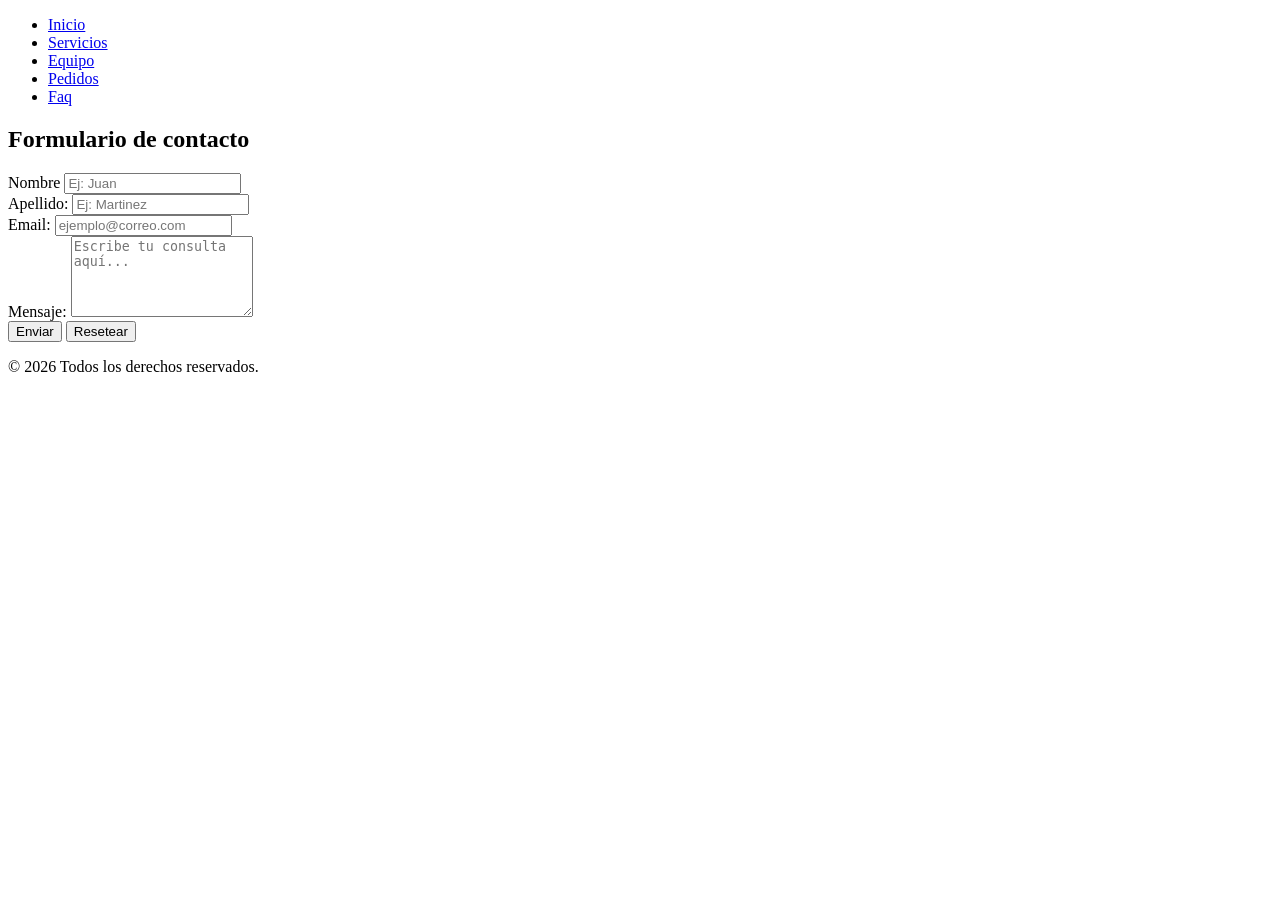
==== pages/contacto.html @ 77bc663c "Creacion del formulario de contacto" ====
<!DOCTYPE html>
<html lang="en">
<head>
    <meta charset="UTF-8">
    <meta name="viewport" content="width=device-width, initial-scale=1.0">
    <title>Contacto</title>
</head>
<body>
    <header>
        <nav class="nav" id="nav-contacto">
            <ul>
                <li><a href="../index.html">Inicio</a></li>
                <li><a href="./servicios.html">Servicios</a></li>
                <li><a href="./equipo.html">Equipo</a></li>
                <li><a href="./pedido.html">Pedidos</a></li>
                <li><a href="./faq.html">Faq</a></li>
            </ul>
        </nav>
    </header>

    <main>
        <section id="contacto" class="section-contacto">
            <h1>Formulario de contacto</h1>
        </section>

        <form action="https://httpbin.org/post" method="POST">

            <div class="campo-formulario">
                <label for="nombre">Nombre</label>
                <input type="text" id="nombre" name="nombre" placeholder="Ej: Juan" required>
            </div>

            <div class="campo-formulario">
                <label for="apellido">Apellido:</label>
                <input type="text" id="apellido" name="apellido" placeholder="Ej: Martinez" required> 
            </div>

            <div class="campo-formulario">
                <label for="email">Email:</label>
                <input type="email" name="email" id="email" placeholder="ejemplo@correo.com" required>
            </div>

            <div class="campo-formulario">
                <label for="mensaje">Mensaje:</label>
                <textarea id="mensaje" name="mensaje" rows="5" placeholder="Escribe tu consulta aquí..." required></textarea>
            </div>

            <div class="botones-formulario">
                <button type="submit">Enviar</button>
                <button type="reset">Resetear</button>
            </div>

        </form>
    </main>

    <footer>
        <p>&copy; 2026 Todos los derechos reservados.</p>
    </footer>

</body>
</html>
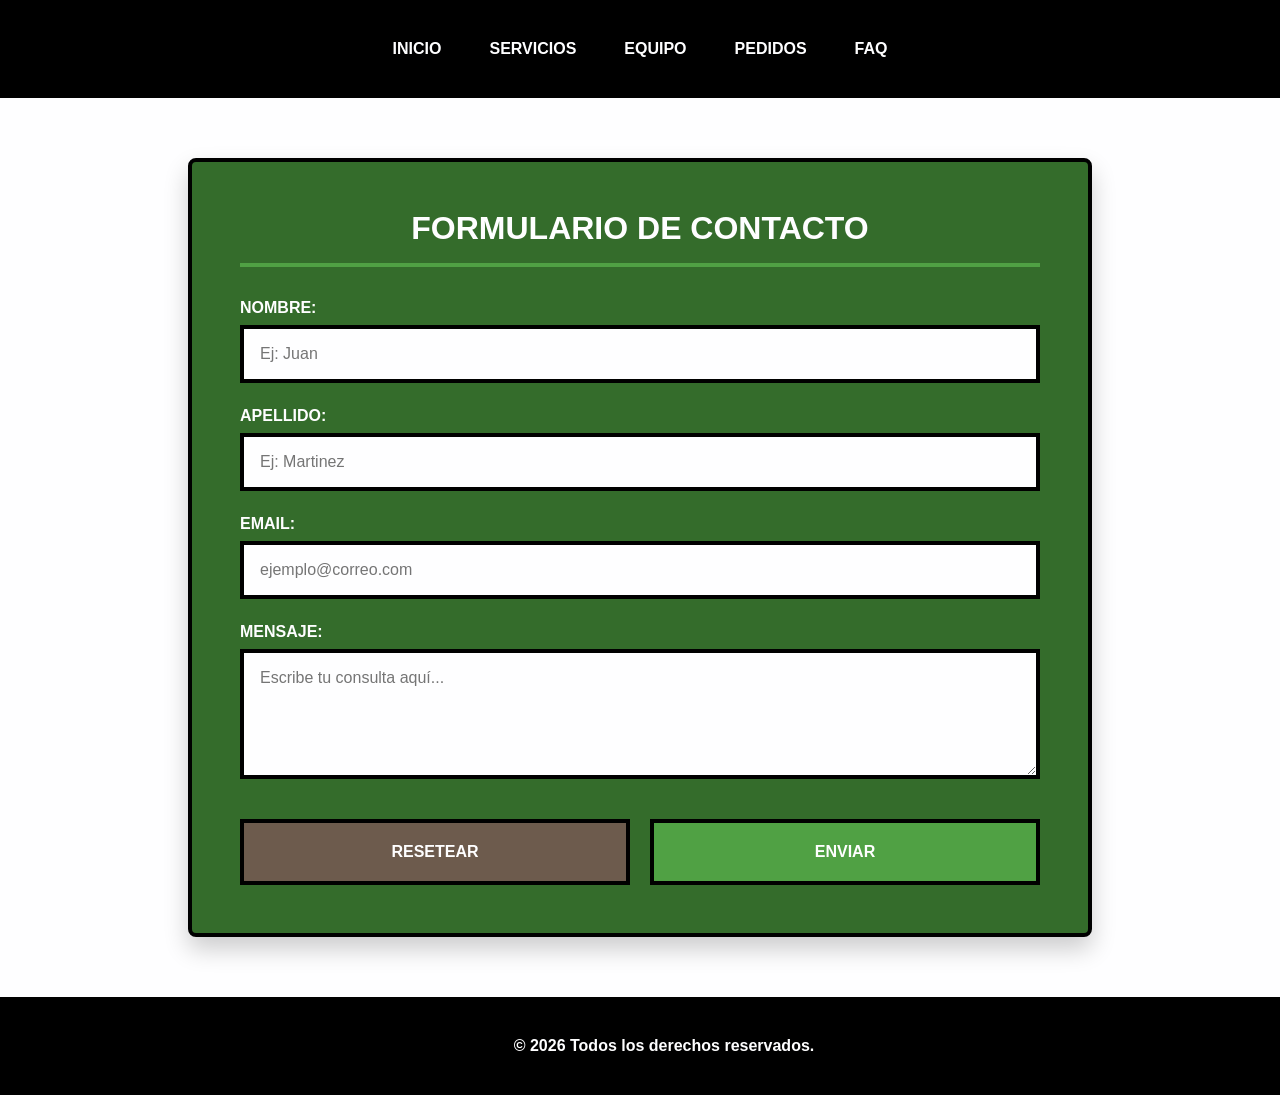
==== commit cd7ce8a8: "Modifique y mejore un poco el codigo de la pagina contactos" ====
--- a/pages/contacto.html
+++ b/pages/contacto.html
@@ -1,8 +1,9 @@
 <!DOCTYPE html>
-<html lang="en">
+<html lang="es">
 <head>
     <meta charset="UTF-8">
     <meta name="viewport" content="width=device-width, initial-scale=1.0">
+    <link rel="stylesheet" href="../css/style.css">
     <title>Contacto</title>
 </head>
 <body>
@@ -23,10 +24,10 @@
             <h1>Formulario de contacto</h1>
         </section>
 
-        <form action="https://httpbin.org/post" method="POST">
+        <form action="https://httpbin.org/post" method="POST" target="_blank">
 
             <div class="campo-formulario">
-                <label for="nombre">Nombre</label>
+                <label for="nombre">Nombre:</label>
                 <input type="text" id="nombre" name="nombre" placeholder="Ej: Juan" required>
             </div>
 
@@ -42,12 +43,12 @@
 
             <div class="campo-formulario">
                 <label for="mensaje">Mensaje:</label>
-                <textarea id="mensaje" name="mensaje" rows="5" placeholder="Escribe tu consulta aquí..." required></textarea>
+                <textarea id="mensaje" name="mensaje" rows="5" placeholder="Escribe tu consulta aquí..." maxlength="1500" required></textarea>
             </div>
 
             <div class="botones-formulario">
+                <button type="reset">Resetear</button>
                 <button type="submit">Enviar</button>
-                <button type="reset">Resetear</button>
             </div>
 
         </form>
--- a/css/style.css
+++ b/css/style.css
@@ -0,0 +1,166 @@
+/*
+    CSS pagina contactos
+*/
+
+/* Elimina los bordes blancos que ponen los navegadores por defecto */
+html, body {
+    margin: 0;
+    padding: 0;
+    width: 100%;
+    min-height: 100vh;
+}
+
+body {
+    background-color: #FEFEFF;
+    font-family: sans-serif;
+    display: flex;
+    flex-direction: column;
+}
+
+/* Header */
+header {
+    width: 100%;
+    background-color: #000000;
+    padding: 40px 0;
+    margin: 0;
+}
+
+#nav-contacto ul {
+    list-style: none;
+    display: flex;
+    justify-content: center;
+    gap: 48px;
+    margin: 0;
+    padding: 0;
+}
+
+#nav-contacto a {
+    color: #FEFEFF;
+    text-decoration: none;
+    font-weight: bold;
+    text-transform: uppercase;
+    letter-spacing: 0;
+    transition: 0.2s;
+}
+
+#nav-contacto a:hover {
+    color: #50A144;
+}
+
+/* Main */
+main {
+    width: 90%;
+    max-width: 800px;
+    margin: 60px auto;
+    background-color: #346C2B;
+    padding: 48px;
+    border-radius: 8px;
+    border: 4px solid #000000;
+    box-shadow: 0 12px 24px rgba(0, 0, 0, 0.2);
+}
+
+/* Titulo del formulario */
+.section-contacto h1 {
+    color: #FEFEFF;
+    text-align: center;
+    margin: 0 0 32px 0;
+    font-size: 32px;
+    text-transform: uppercase;
+    letter-spacing: 0;
+    border-bottom: 4px solid #50A144;
+    padding-bottom: 16px;
+}
+
+/* Formulario */
+form {
+    display: flex;
+    flex-direction: column;
+    gap: 24px;
+    width: 100%;
+}
+
+.campo-formulario {
+    display: flex;
+    flex-direction: column;
+    width: 100%;
+}
+
+label {
+    color: #FEFEFF;
+    margin-bottom: 8px;
+    font-weight: bold;
+    font-size: 16px;
+    text-transform: uppercase;
+}
+
+/* Inputs */
+input, textarea {
+    width: 100%;
+    padding: 16px;
+    border: 4px solid #000000;
+    border-radius: 0px;
+    background-color: #FEFEFF;
+    font-size: 16px;
+    font-family: inherit;
+    box-sizing: border-box;
+    margin: 0;
+    transition: 0.3s;
+}
+
+input:focus, textarea:focus {
+    outline: none;
+    border-color: #50A144;
+    box-shadow: 0 0 8px rgba(80, 161, 68, 0.5);
+}
+
+/* Botones */
+.botones-formulario {
+    display: flex;
+    gap: 20px;
+    margin-top: 16px;
+    width: 100%;
+}
+
+button {
+    flex: 1;
+    padding: 20px;
+    border: 4px solid #000000;
+    border-radius: 0px;
+    cursor: pointer;
+    font-weight: bold;
+    text-transform: uppercase;
+    font-size: 16px;
+    transition: 0.2s;
+}
+
+button[type="submit"] {
+    background-color: #50A144;
+    color: #FEFEFF;
+}
+
+/* Efecto del boton cuando el mouse pasa por arriba */
+button[type="submit"]:hover {
+    background-color: #346C2B;
+}
+
+button[type="reset"] {
+    background-color: #6D5B4D;
+    color: #FEFEFF;
+}
+
+/* Efecto del boton cuando el mouse pasa por arriba */
+button[type="reset"]:hover {
+    background-color: #000000;
+}
+
+/* Footer */
+footer {
+    width: 100%;
+    background-color: #000000;
+    color: #FEFEFF;
+    text-align: center;
+    padding: 24px;
+    margin-top: auto;
+    font-weight: bold;
+    letter-spacing: 0;
+}
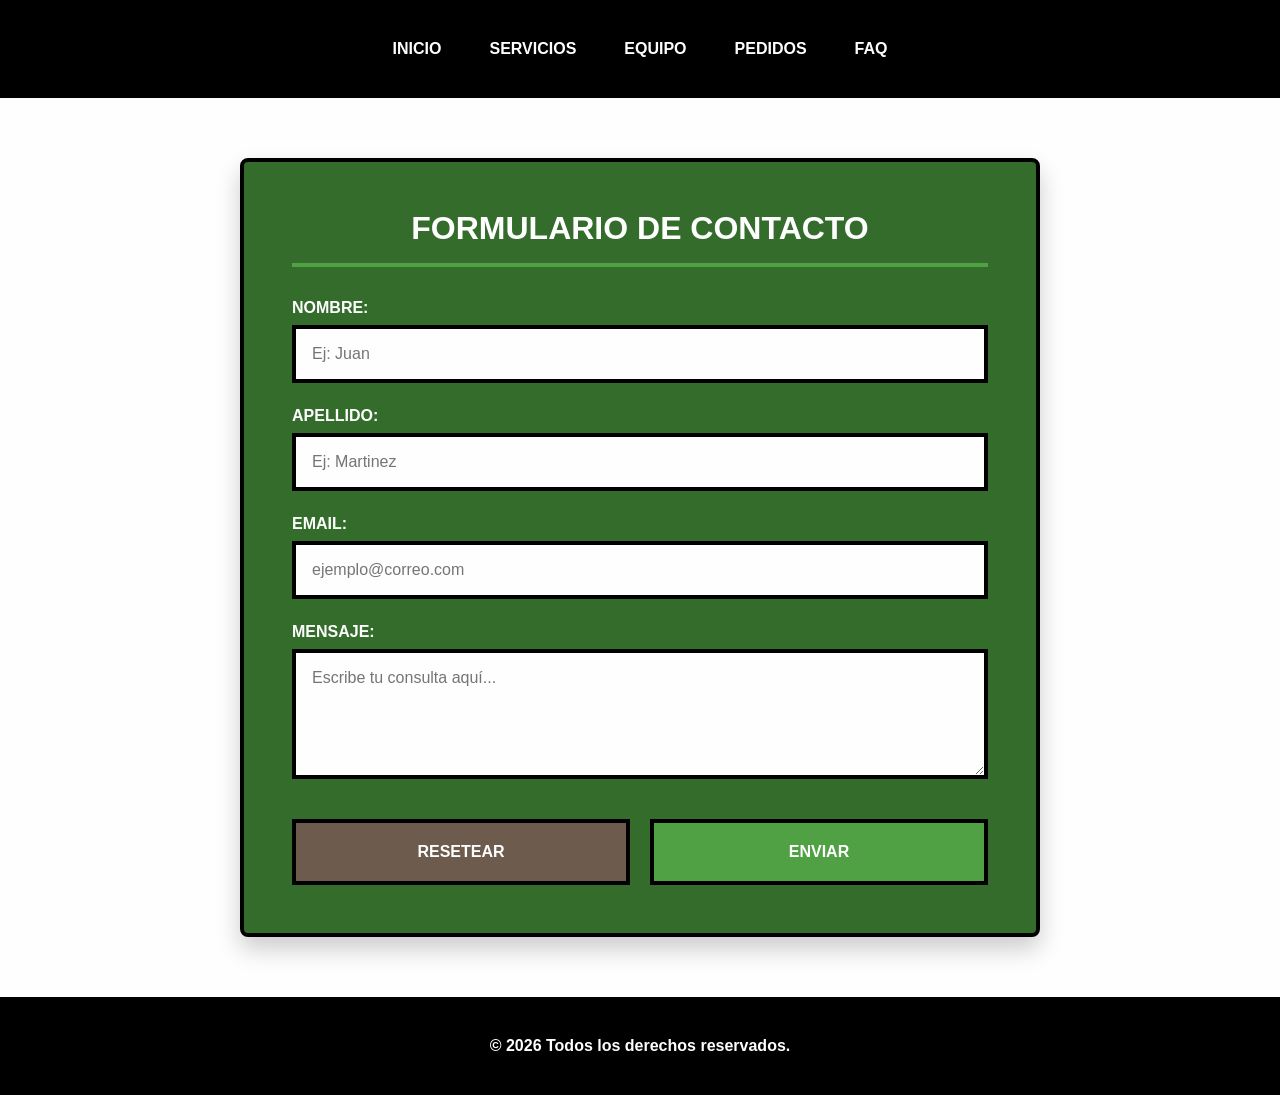
==== commit 1851dd63: "Agregue algunos comentarios al codigo" ====
--- a/pages/contacto.html
+++ b/pages/contacto.html
@@ -8,6 +8,7 @@
 </head>
 <body>
     <header>
+        <!-- Barra de navegacion por las paginas con links relativos -->
         <nav class="nav" id="nav-contacto">
             <ul>
                 <li><a href="../index.html">Inicio</a></li>
@@ -23,7 +24,8 @@
         <section id="contacto" class="section-contacto">
             <h1>Formulario de contacto</h1>
         </section>
-
+        
+        <!-- httpbin para ver si el POST se realiza correctamente -->
         <form action="https://httpbin.org/post" method="POST" target="_blank">
 
             <div class="campo-formulario">
--- a/css/style.css
+++ b/css/style.css
@@ -1,13 +1,17 @@
 /*
     CSS pagina contactos
 */
+
+*, *::before, *::after {
+    box-sizing: border-box;
+}
 
 /* Elimina los bordes blancos que ponen los navegadores por defecto */
 html, body {
     margin: 0;
     padding: 0;
     width: 100%;
-    min-height: 100vh;
+    height: 100vh;
 }
 
 body {
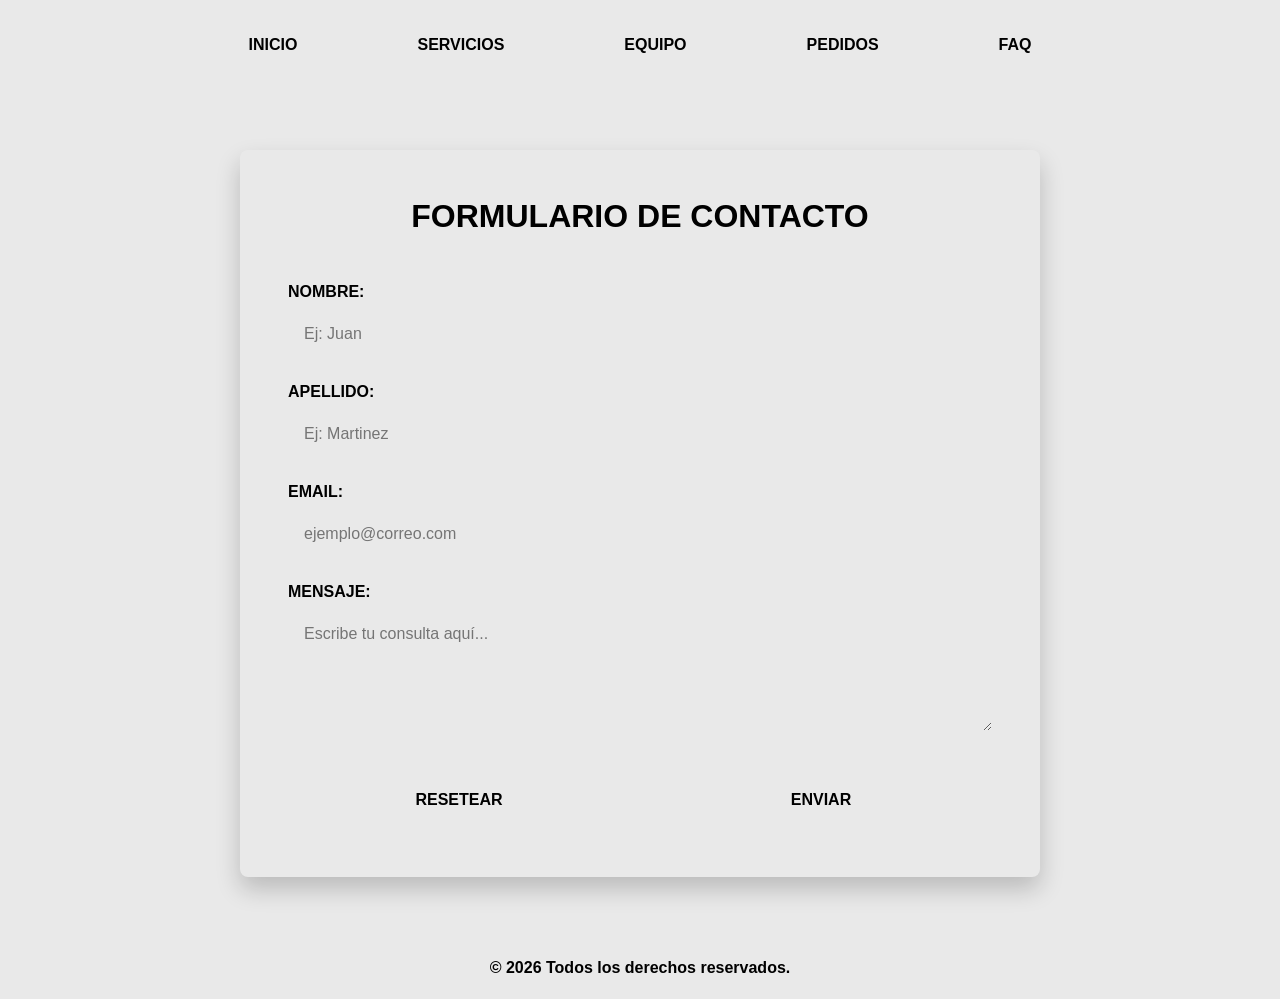
==== commit bf7f4a03: "agregue algunos ids y clases" ====
--- a/pages/contacto.html
+++ b/pages/contacto.html
@@ -1,14 +1,13 @@
 <!DOCTYPE html>
-<html lang="es">
+<html lang="es" class="page-contacto">
 <head>
     <meta charset="UTF-8">
     <meta name="viewport" content="width=device-width, initial-scale=1.0">
     <link rel="stylesheet" href="../css/style.css">
     <title>Contacto</title>
 </head>
-<body>
+<body class="page-contacto">
     <header>
-        <!-- Barra de navegacion por las paginas con links relativos -->
         <nav class="nav" id="nav-contacto">
             <ul>
                 <li><a href="../index.html">Inicio</a></li>
@@ -20,31 +19,30 @@
         </nav>
     </header>
 
-    <main>
+    <main id="main-contacto">
         <section id="contacto" class="section-contacto">
             <h1>Formulario de contacto</h1>
         </section>
         
-        <!-- httpbin para ver si el POST se realiza correctamente -->
-        <form action="https://httpbin.org/post" method="POST" target="_blank">
+        <form class="form-contacto" action="https://httpbin.org/post" method="POST" target="_blank">
 
             <div class="campo-formulario">
-                <label for="nombre">Nombre:</label>
-                <input type="text" id="nombre" name="nombre" placeholder="Ej: Juan" required>
+                <label class="label-contacto" for="nombre">Nombre:</label>
+                <input class="input-contacto" type="text" id="nombre" name="nombre" placeholder="Ej: Juan" required>
             </div>
 
             <div class="campo-formulario">
-                <label for="apellido">Apellido:</label>
-                <input type="text" id="apellido" name="apellido" placeholder="Ej: Martinez" required> 
+                <label class="label-contacto" for="apellido">Apellido:</label>
+                <input class="input-contacto" type="text" id="apellido" name="apellido" placeholder="Ej: Martinez" required> 
             </div>
 
             <div class="campo-formulario">
-                <label for="email">Email:</label>
-                <input type="email" name="email" id="email" placeholder="ejemplo@correo.com" required>
+                <label class="label-contacto" for="email">Email:</label>
+                <input class="input-contacto" type="email" name="email" id="email" placeholder="ejemplo@correo.com" required>
             </div>
 
             <div class="campo-formulario">
-                <label for="mensaje">Mensaje:</label>
+                <label class="label-contacto" for="mensaje">Mensaje:</label>
                 <textarea id="mensaje" name="mensaje" rows="5" placeholder="Escribe tu consulta aquí..." maxlength="1500" required></textarea>
             </div>
 
--- a/css/style.css
+++ b/css/style.css
@@ -1,31 +1,32 @@
-/*
-    CSS pagina contactos
-*/
+/* ------------------------------------------------------------------------------ */
+/* INICIO ARCHIVO CONTACTO.HTML */
 
-*, *::before, *::after {
+.page-contacto * {
+    margin: 0;
+    padding: 0;
     box-sizing: border-box;
 }
 
 /* Elimina los bordes blancos que ponen los navegadores por defecto */
-html, body {
+html.page-contacto, body.page-contacto {
     margin: 0;
     padding: 0;
     width: 100%;
     height: 100vh;
 }
 
-body {
-    background-color: #FEFEFF;
+body.page-contacto {
+    background-color: #ababab40;
     font-family: sans-serif;
     display: flex;
     flex-direction: column;
 }
 
 /* Header */
-header {
+.page-contacto header {
     width: 100%;
-    background-color: #000000;
-    padding: 40px 0;
+    background-color: var(--black);
+    padding: 28px 0;
     margin: 0;
 }
 
@@ -33,138 +34,144 @@
     list-style: none;
     display: flex;
     justify-content: center;
-    gap: 48px;
+    gap: 80px;
     margin: 0;
     padding: 0;
 }
 
 #nav-contacto a {
-    color: #FEFEFF;
+    display: inline-block;
+    padding: 8px 20px; 
+    border-radius: 30px;
+    color: var(--white);
     text-decoration: none;
     font-weight: bold;
     text-transform: uppercase;
-    letter-spacing: 0;
-    transition: 0.2s;
-}
+        letter-spacing: 0;
+        transition: 0.2s;
+    }
 
-#nav-contacto a:hover {
-    color: #50A144;
-}
+    #nav-contacto a:hover {
+        color: var(--fern);
+        box-shadow: 0 0 14px 8px var(--medium-jungle);
+    }
 
-/* Main */
-main {
-    width: 90%;
-    max-width: 800px;
-    margin: 60px auto;
-    background-color: #346C2B;
-    padding: 48px;
-    border-radius: 8px;
-    border: 4px solid #000000;
-    box-shadow: 0 12px 24px rgba(0, 0, 0, 0.2);
-}
+    /* Main */
+    #main-contacto {
+        width: 90%;
+        max-width: 800px;
+        margin: 60px auto;
+        background-color: var(--fern);
+        padding: 48px;
+        border-radius: 8px;
+        border: 4px solid var(--black);
+        box-shadow: 0 12px 24px rgba(0, 0, 0, 0.2);
+    }
 
-/* Titulo del formulario */
-.section-contacto h1 {
-    color: #FEFEFF;
-    text-align: center;
-    margin: 0 0 32px 0;
-    font-size: 32px;
-    text-transform: uppercase;
-    letter-spacing: 0;
-    border-bottom: 4px solid #50A144;
-    padding-bottom: 16px;
-}
+    /* Titulo del formulario */
+    .section-contacto h1 {
+        color: var(--white);
+        text-align: center;
+        margin: 0 0 32px 0;
+        font-size: 32px;
+        text-transform: uppercase;
+        letter-spacing: 0;
+        border-bottom: 4px solid var(--medium-jungle);
+        padding-bottom: 16px;
+    }
 
-/* Formulario */
-form {
-    display: flex;
-    flex-direction: column;
-    gap: 24px;
-    width: 100%;
-}
+    /* Formulario */
+    .form-contacto {
+        display: flex;
+        flex-direction: column;
+        gap: 24px;
+        width: 100%;
+    }
 
-.campo-formulario {
-    display: flex;
-    flex-direction: column;
-    width: 100%;
-}
+    .campo-formulario {
+        display: flex;
+        flex-direction: column;
+        width: 100%;
+    }
 
-label {
-    color: #FEFEFF;
-    margin-bottom: 8px;
-    font-weight: bold;
-    font-size: 16px;
-    text-transform: uppercase;
-}
+    .label-contacto {
+        color: var(--white);
+        margin-bottom: 8px;
+        font-weight: bold;
+        font-size: 16px;
+        text-transform: uppercase;
+    }
 
-/* Inputs */
-input, textarea {
-    width: 100%;
-    padding: 16px;
-    border: 4px solid #000000;
-    border-radius: 0px;
-    background-color: #FEFEFF;
-    font-size: 16px;
-    font-family: inherit;
-    box-sizing: border-box;
-    margin: 0;
-    transition: 0.3s;
-}
+    /* Inputs */
+    .input-contacto, #mensaje {
+        width: 100%;
+        padding: 16px;
+        border: 4px solid var(--black);
+        border-radius: 0px;
+        background-color: var(--white);
+        font-size: 16px;
+        font-family: inherit;
+        box-sizing: border-box;
+        margin: 0;
+        transition: 0.3s;
+    }
 
-input:focus, textarea:focus {
-    outline: none;
-    border-color: #50A144;
-    box-shadow: 0 0 8px rgba(80, 161, 68, 0.5);
-}
+    .page-contacto input:focus, .page-contacto textarea:focus {
+        outline: none;
+        border-color: var(--medium-jungle);
+        box-shadow: 0 0 8px rgba(80, 161, 68, 0.5);
+    }
 
-/* Botones */
-.botones-formulario {
-    display: flex;
-    gap: 20px;
-    margin-top: 16px;
-    width: 100%;
-}
+    /* Botones */
+    .botones-formulario {
+        display: flex;
+        gap: 20px;
+        margin-top: 16px;
+        width: 100%;
+    }
 
-button {
-    flex: 1;
-    padding: 20px;
-    border: 4px solid #000000;
-    border-radius: 0px;
-    cursor: pointer;
-    font-weight: bold;
-    text-transform: uppercase;
-    font-size: 16px;
-    transition: 0.2s;
-}
+    .page-contacto button {
+        flex: 1;
+        padding: 20px;
+        border: 4px solid var(--black);
+        border-radius: 0px;
+        cursor: pointer;
+        font-weight: bold;
+        text-transform: uppercase;
+        font-size: 16px;
+        transition: 0.2s;
+    }
 
-button[type="submit"] {
-    background-color: #50A144;
-    color: #FEFEFF;
-}
+    .page-contacto button[type="submit"] {
+        background-color: var(--fern);
+        color: var(--white);
+    }
 
-/* Efecto del boton cuando el mouse pasa por arriba */
-button[type="submit"]:hover {
-    background-color: #346C2B;
-}
+    /* Efecto del boton cuando el mouse pasa por arriba */
+    .page-contacto button[type="submit"]:hover {
+        background-color: var(--medium-jungle);
+    }
 
-button[type="reset"] {
-    background-color: #6D5B4D;
-    color: #FEFEFF;
-}
+    .page-contacto button[type="reset"] {
+        background-color: var(--ash-brown);
+        color: var(--white);
+    }
 
-/* Efecto del boton cuando el mouse pasa por arriba */
-button[type="reset"]:hover {
-    background-color: #000000;
-}
+    /* Efecto del boton cuando el mouse pasa por arriba */
+    .page-contacto button[type="reset"]:hover {
+        background-color: var(--black);
+    }
 
-/* Footer */
-footer {
-    width: 100%;
-    background-color: #000000;
-    color: #FEFEFF;
-    text-align: center;
-    padding: 24px;
-    margin-top: auto;
-    font-weight: bold;
-    letter-spacing: 0;
-}+    /* Footer */
+    .page-contacto footer {
+        width: 100%;
+        background-color: var(--black);
+        color: var(--white);
+        text-align: center;
+        padding: 22px;
+        margin-top: auto;
+        font-weight: bold;
+        letter-spacing: 0;
+    }
+
+/* ------------------ FIN DEL ARCHIVO CONTACTO.HTML ---------------- */
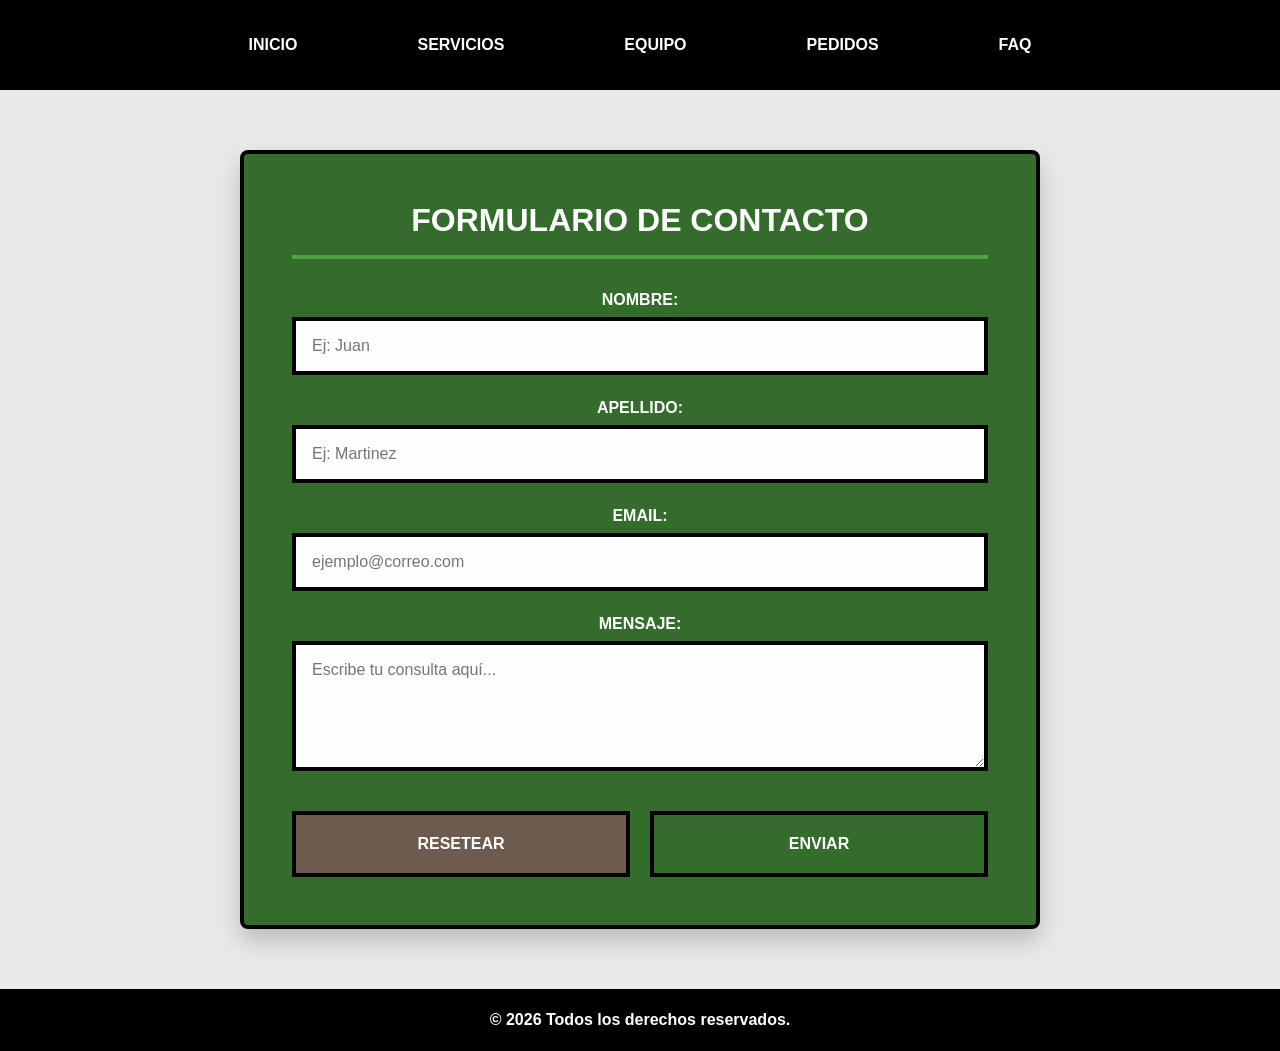
==== commit 6e90206e: "arregle errores de codigo y modifique variables de css" ====
--- a/pages/contacto.html
+++ b/pages/contacto.html
@@ -8,7 +8,7 @@
 </head>
 <body class="page-contacto">
     <header>
-        <nav class="nav" id="nav-contacto">
+        <nav id="nav-contacto">
             <ul>
                 <li><a href="../index.html">Inicio</a></li>
                 <li><a href="./servicios.html">Servicios</a></li>
--- a/css/style.css
+++ b/css/style.css
@@ -1,3 +1,154 @@
+/* ROOT para definir las variables de colores */ 
+:root {
+    --black: #000000;
+    --fern: #346c2b;
+    --white: #fefeff;
+    --medium-jungle: #50a144;
+    --ash-brown: #6d5b4d;
+}
+
+/* ------------------------------------------------------------------------------ */
+/* INICIO ARCHIVO FAQ.HTML */
+/* RESET (para borrar los espacios automaticos y que quede mas prolijo)*/
+* {
+    margin: 0;
+    padding: 0;
+    box-sizing: border-box;
+}
+/* BODY */
+body {
+    font-family: Arial, sans-serif;
+    background-color: var(--white);
+    color: var(--black);
+}
+/* HEADER */
+header {
+    background-color: var(--fern);
+    color: var(--white);
+    padding: 20px;
+    text-align: center;
+}
+/* NAV */
+nav {
+    background-color: var(--medium-jungle);
+    padding: 10px;
+    text-align: center;
+}
+/* links dentro del nav */
+nav a {
+    color: var(--white);
+    text-decoration: none;
+    margin: 0 10px;
+    font-weight: bold; /* negrita */
+}
+/* efecto para cuando pasamos el mouse */
+nav a:hover {
+    text-decoration: underline; /* para que aparezca subrayado */
+}
+/* SECTION (donde estan todas las preguntas) */
+section {
+    padding: 20px;
+    text-align: center;
+}
+/* CARDS (cada pregunta individual) */
+.card {
+    display: inline-block; /* para que esten una al lado de la otra */
+    width: 250px;
+    margin: 10px;
+    padding: 20px;
+    border: 1px solid var(--ash-brown);
+    border-radius: 10px; /* redondee los bordes */
+    background-color: var(--white);
+}
+/* TITULO DE LA CARD */
+.card h3 {
+    color: var(--medium-jungle);
+    margin-bottom: 10px; /* espacio abajo del titulo */
+}
+/* TEXTO DE LA CARD */
+.card p {
+    font-size: 14px;
+}
+/* FOOTER */
+footer {
+    text-align: center;
+    padding: 10px;
+    margin-top: 20px;
+}
+/* ------------------ FIN DEL ARCHIVO FAQ.HTML ---------------- */
+
+/* INICIO ARCHIVO SERVICIOS.html */
+body {
+    font-family: Verdana, Geneva, Tahoma, sans-serif;
+    background-color: #346C2B;
+    text-align: center;
+    color: white;
+    
+}
+
+h1 {
+    font-family: Verdana, Geneva, Tahoma, sans-serif;
+    font-weight: bold;
+    font-size: 40px;
+    color: #000000;
+    
+}
+
+.limpieza {
+    display: inline-block;
+    background-color: #50A144;
+    font-weight:bold; /* Hace que el texto esté en negrita */
+    width: 350px; /*ancho del bloque*/
+    margin: 20px auto; /*20 px arriba y abajo, auto centra horizontalmente*/
+    padding: 15px; /* Espacio interno entre el contenido y el borde */
+    border-radius: 10px; /* Redondea las esquinas */
+
+    box-shadow: 10px 10px 5px 0px rgba(0,0,0,0.75); /*sombra*/
+}
+
+.armado {
+    display: inline-block;
+    background-color: #50A144;
+    font-weight:bold;
+    width: 350px;
+    margin: 20px auto;
+    padding: 15px;
+    border-radius: 10px;
+    box-shadow: 10px 10px 5px 0px rgba(0,0,0,0.75);
+    
+}
+.instalacion {
+    display: inline-block;
+    background-color: #50A144;
+    font-weight:bold;
+    width: 350px;
+    margin: 20px auto;
+    padding: 15px;
+    border-radius: 10px;
+    box-shadow: 10px 10px 5px 0px rgba(0,0,0,0.75);
+}
+
+.diagnostico{
+    display: inline-block;
+    background-color: #50A144;
+    font-weight:bold;
+    width: 350px;
+    margin: 20px auto;
+    padding: 15px;
+    border-radius: 10px;
+    box-shadow: 10px 10px 5px 0px rgba(0,0,0,0.75);
+}
+
+.precio {
+    font-family:'Franklin Gothic Medium', 'Arial Narrow', Arial, sans-serif ;
+    font-weight:bold;
+    font-size: 22px;
+    color: #000000;
+
+}
+
+/* ------------------ FIN DEL ARCHIVO SERVICIOS.html ---------------- */
+
 /* ------------------------------------------------------------------------------ */
 /* INICIO ARCHIVO CONTACTO.HTML */
 
@@ -30,6 +181,12 @@
     margin: 0;
 }
 
+#nav-contacto {
+    background-color: transparent; 
+    padding: 0;                 
+    text-align: left;             
+}
+
 #nav-contacto ul {
     list-style: none;
     display: flex;
@@ -47,131 +204,132 @@
     text-decoration: none;
     font-weight: bold;
     text-transform: uppercase;
-        letter-spacing: 0;
-        transition: 0.2s;
+    letter-spacing: 0;
+    transition: 0.2s;
+    margin: 0;
     }
 
-    #nav-contacto a:hover {
-        color: var(--fern);
-        box-shadow: 0 0 14px 8px var(--medium-jungle);
+#nav-contacto a:hover {
+    color: var(--fern);
+    box-shadow: 0 0 14px 8px var(--medium-jungle);
     }
 
-    /* Main */
-    #main-contacto {
-        width: 90%;
-        max-width: 800px;
-        margin: 60px auto;
-        background-color: var(--fern);
-        padding: 48px;
-        border-radius: 8px;
-        border: 4px solid var(--black);
-        box-shadow: 0 12px 24px rgba(0, 0, 0, 0.2);
-    }
-
-    /* Titulo del formulario */
-    .section-contacto h1 {
-        color: var(--white);
-        text-align: center;
-        margin: 0 0 32px 0;
-        font-size: 32px;
-        text-transform: uppercase;
-        letter-spacing: 0;
-        border-bottom: 4px solid var(--medium-jungle);
-        padding-bottom: 16px;
-    }
-
-    /* Formulario */
-    .form-contacto {
-        display: flex;
-        flex-direction: column;
-        gap: 24px;
-        width: 100%;
-    }
-
-    .campo-formulario {
-        display: flex;
-        flex-direction: column;
-        width: 100%;
-    }
-
-    .label-contacto {
-        color: var(--white);
-        margin-bottom: 8px;
-        font-weight: bold;
-        font-size: 16px;
-        text-transform: uppercase;
-    }
-
-    /* Inputs */
+/* Main */
+#main-contacto {
+    width: 90%;
+    max-width: 800px;
+    margin: 60px auto;
+    background-color: var(--fern);
+    padding: 48px;
+    border-radius: 8px;
+    border: 4px solid var(--black);
+    box-shadow: 0 12px 24px rgba(0, 0, 0, 0.2);
+}
+
+/* Titulo del formulario */
+.section-contacto h1 {
+    color: var(--white);
+    text-align: center;
+    margin: 0 0 32px 0;
+    font-size: 32px;
+    text-transform: uppercase;
+    letter-spacing: 0;
+    border-bottom: 4px solid var(--medium-jungle);
+    padding-bottom: 16px;
+}
+
+/* Formulario */
+.form-contacto {
+    display: flex;
+    flex-direction: column;
+    gap: 24px;
+    width: 100%;
+}
+
+.campo-formulario {
+    display: flex;
+    flex-direction: column;
+    width: 100%;
+}
+
+.label-contacto {
+    color: var(--white);
+    margin-bottom: 8px;
+    font-weight: bold;
+    font-size: 16px;
+    text-transform: uppercase;
+}
+
+/* Inputs */
     .input-contacto, #mensaje {
-        width: 100%;
-        padding: 16px;
-        border: 4px solid var(--black);
-        border-radius: 0px;
-        background-color: var(--white);
-        font-size: 16px;
-        font-family: inherit;
-        box-sizing: border-box;
-        margin: 0;
-        transition: 0.3s;
-    }
-
-    .page-contacto input:focus, .page-contacto textarea:focus {
-        outline: none;
-        border-color: var(--medium-jungle);
-        box-shadow: 0 0 8px rgba(80, 161, 68, 0.5);
-    }
-
-    /* Botones */
-    .botones-formulario {
-        display: flex;
-        gap: 20px;
-        margin-top: 16px;
-        width: 100%;
-    }
-
-    .page-contacto button {
-        flex: 1;
-        padding: 20px;
-        border: 4px solid var(--black);
-        border-radius: 0px;
-        cursor: pointer;
-        font-weight: bold;
-        text-transform: uppercase;
-        font-size: 16px;
-        transition: 0.2s;
-    }
-
-    .page-contacto button[type="submit"] {
-        background-color: var(--fern);
-        color: var(--white);
-    }
-
-    /* Efecto del boton cuando el mouse pasa por arriba */
+    width: 100%;
+    padding: 16px;
+    border: 4px solid var(--black);
+    border-radius: 0px;
+    background-color: var(--white);
+    font-size: 16px;
+    font-family: inherit;
+    box-sizing: border-box;
+    margin: 0;
+    transition: 0.3s;
+}
+
+.page-contacto input:focus, .page-contacto textarea:focus {
+    outline: none;
+    border-color: var(--medium-jungle);
+    box-shadow: 0 0 8px rgba(80, 161, 68, 0.5);
+}
+
+/* Botones */
+.botones-formulario {
+    display: flex;
+    gap: 20px;
+    margin-top: 16px;
+    width: 100%;
+}
+
+.page-contacto button {
+    flex: 1;
+    padding: 20px;
+    border: 4px solid var(--black);
+    border-radius: 0px;
+    cursor: pointer;
+    font-weight: bold;
+    text-transform: uppercase;
+    font-size: 16px;
+    transition: 0.2s;
+}
+
+.page-contacto button[type="submit"] {
+    background-color: var(--fern);
+    color: var(--white);
+}
+
+/* Efecto del boton cuando el mouse pasa por arriba */
     .page-contacto button[type="submit"]:hover {
-        background-color: var(--medium-jungle);
-    }
-
-    .page-contacto button[type="reset"] {
-        background-color: var(--ash-brown);
-        color: var(--white);
-    }
-
-    /* Efecto del boton cuando el mouse pasa por arriba */
+    background-color: var(--medium-jungle);
+}
+
+.page-contacto button[type="reset"] {
+    background-color: var(--ash-brown);
+    color: var(--white);
+}
+
+/* Efecto del boton cuando el mouse pasa por arriba */
     .page-contacto button[type="reset"]:hover {
-        background-color: var(--black);
-    }
-
-    /* Footer */
-    .page-contacto footer {
-        width: 100%;
-        background-color: var(--black);
-        color: var(--white);
-        text-align: center;
-        padding: 22px;
-        margin-top: auto;
-        font-weight: bold;
-        letter-spacing: 0;
-    }
+    background-color: var(--black);
+}
+
+/* Footer */
+.page-contacto footer {
+    width: 100%;
+    background-color: var(--black);
+    color: var(--white);
+    text-align: center;
+    padding: 22px;
+    margin-top: auto;
+    font-weight: bold;
+    letter-spacing: 0;
+}
 
 /* ------------------ FIN DEL ARCHIVO CONTACTO.HTML ---------------- */
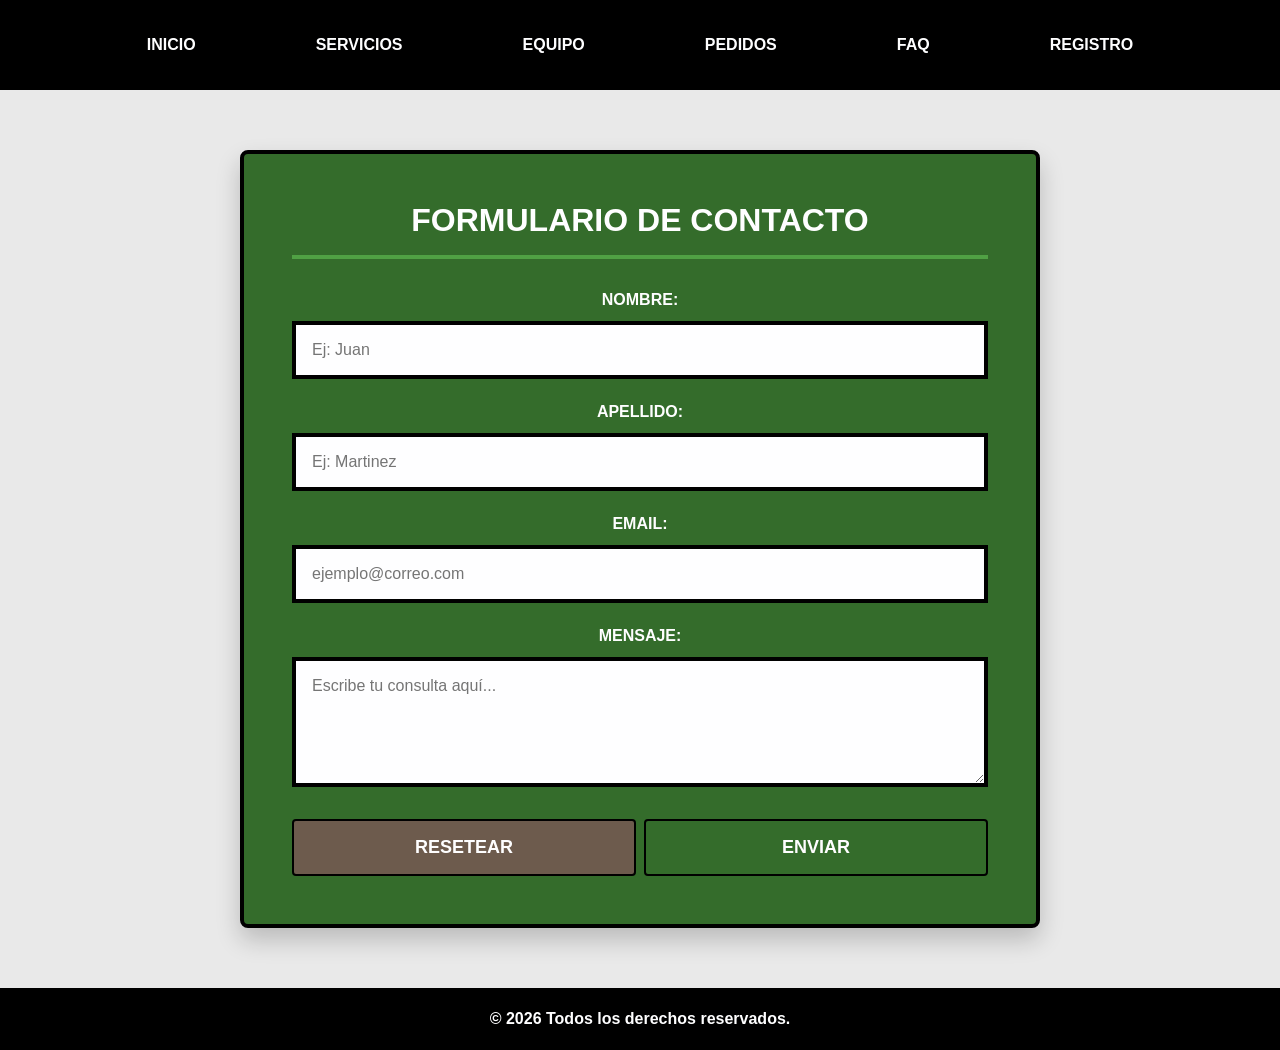
==== commit 0e3671e9: "Puse registro en el nav de las paginas" ====
--- a/pages/contacto.html
+++ b/pages/contacto.html
@@ -15,6 +15,7 @@
                 <li><a href="./equipo.html">Equipo</a></li>
                 <li><a href="./pedido.html">Pedidos</a></li>
                 <li><a href="./faq.html">Faq</a></li>
+                <li><a href="./register.html">Registro</a></li>
             </ul>
         </nav>
     </header>
--- a/css/style.css
+++ b/css/style.css
@@ -68,6 +68,7 @@
 /* TEXTO DE LA CARD */
 .card p {
     font-size: 14px;
+    color: var(--black);
 }
 /* FOOTER */
 footer {
@@ -92,51 +93,6 @@
     font-size: 40px;
     color: #000000;
     
-}
-
-.limpieza {
-    display: inline-block;
-    background-color: #50A144;
-    font-weight:bold; /* Hace que el texto esté en negrita */
-    width: 350px; /*ancho del bloque*/
-    margin: 20px auto; /*20 px arriba y abajo, auto centra horizontalmente*/
-    padding: 15px; /* Espacio interno entre el contenido y el borde */
-    border-radius: 10px; /* Redondea las esquinas */
-
-    box-shadow: 10px 10px 5px 0px rgba(0,0,0,0.75); /*sombra*/
-}
-
-.armado {
-    display: inline-block;
-    background-color: #50A144;
-    font-weight:bold;
-    width: 350px;
-    margin: 20px auto;
-    padding: 15px;
-    border-radius: 10px;
-    box-shadow: 10px 10px 5px 0px rgba(0,0,0,0.75);
-    
-}
-.instalacion {
-    display: inline-block;
-    background-color: #50A144;
-    font-weight:bold;
-    width: 350px;
-    margin: 20px auto;
-    padding: 15px;
-    border-radius: 10px;
-    box-shadow: 10px 10px 5px 0px rgba(0,0,0,0.75);
-}
-
-.diagnostico{
-    display: inline-block;
-    background-color: #50A144;
-    font-weight:bold;
-    width: 350px;
-    margin: 20px auto;
-    padding: 15px;
-    border-radius: 10px;
-    box-shadow: 10px 10px 5px 0px rgba(0,0,0,0.75);
 }
 
 .precio {
@@ -147,9 +103,225 @@
 
 }
 
+#card-container {
+    display: flex;
+    flex-wrap: wrap;
+    justify-content: center;
+    gap: 32px;
+    padding: 24px;
+    max-width: 1200px;
+    margin: 0 auto;
+}
+
+.tarjeta-servicio {
+    background-color: var(--medium-jungle);
+    font-weight: bold;
+    width: 352px;
+    padding: 20px;
+    border-radius: 12px;
+    box-shadow: 8px 8px 12px 0px var(--black);
+    color: white;
+    box-sizing: border-box;
+    text-align: center;
+
+}
+
+.tarjeta-servicio h3 {
+    margin-bottom: 16px;
+    font-size: 20px;
+}
+
+.tarjeta-servicio img {
+    width: 100%;
+    height: auto;
+    border-radius: 8px;
+    margin-bottom: 16px;
+}
 /* ------------------ FIN DEL ARCHIVO SERVICIOS.html ---------------- */
 
 /* ------------------------------------------------------------------------------ */
+/* INICIO ARCHIVO PEDIDOS.HTML */
+
+.seccion-pedidos-ari{
+    padding: 40px;
+    max-width: 1200px;
+    margin: 0 auto; /*Sirve para centrar*/
+}
+
+/*Acá hago una especie de grilla para poder acomodarlos de a dos*/
+.seccion-pedidos-ari .grupo_grid_servicios {
+    display: grid;
+    grid-template-columns: repeat(2, 1fr);
+    gap: 15px;
+    max-width: 900px;
+    margin: 30px auto; /*Lo centro automaticamente*/
+    padding: 10px;
+}
+
+/* 1. SERVICIOS */
+.seccion-pedidos-ari .grupo_servicios {
+    background-color: var(--white);
+    border: 1px solid var(--ash-brown);
+    border-radius: 10px;
+    padding: 0px;
+    display: flex;
+    align-items: center;
+    gap: 10px;
+    
+}
+
+.seccion-pedidos-ari .grupo_servicios label {
+    display: flex;
+    align-items: center;
+    gap: 15px;
+    padding: 20px;
+    width: 100%;
+    cursor: pointer;
+    font-weight: 800;
+    font-size: 14px;
+    color: var(--black);
+    text-align: left;
+
+}
+
+.seleccion-pedidos-ari .grupo_servicios:hover {
+    border-color: var(--medium-jungle);
+    box-shadow: 0 4px 8px rgba(0,0,0,0.1); 
+    transform: translateY(-3px); /*Con esto hago que la cajita "flote" hacia arriba*/
+
+    font-weight: 800;
+}
+
+.seccion-pedidos-ari .grupo_servicios input[type="checkbox"]{
+    margin-left: 25px;
+    cursor:pointer;
+    transform: scale(1.2); /*Agranda el checkbox*/
+}
+
+
+/* 2. MÉTODO DE PAGO*/
+.seccion-pedidos-ari .pago-titulo {
+    background-color: var(--white);
+    border: 1px solid var(--white);
+    border-radius: 50px;
+    padding: 12px 30px;
+    
+    width: fit-content;
+    margin: 30px auto;
+
+    box-shadow: 0 4px 10px rgba(0,0,0,0.2);
+}
+
+.seccion-pedidos-ari .pago-titulo p {
+    color: var(--black);
+    font-weight: bold;
+    margin: 0;
+    text-align: center;
+}
+
+
+.seccion-pedidos-ari .pago {
+    background-color: transparent; 
+    border: none;                  
+    display: flex;
+    align-items: center;
+
+    justify-content: center; /*Esto centra el radio button y el texto*/
+    gap: 15px;
+    margin: 10px auto;
+    padding: 0;
+    max-width: 400px;
+    
+}
+
+
+.seccion-pedidos-ari .pago label {
+    background-color: var(--white); 
+    border: 1px solid var(--black);
+    border-radius: 8px;
+    padding: 8px 15px;
+    width: fit-content;           
+    margin: 0;
+    color: var(--black);
+    font-weight: 800;              
+    font-size: 0.9rem;
+    cursor: pointer;
+    box-shadow: 0 2px 5px rgba(0,0,0,0.1);
+}
+
+
+.seccion-pedidos-ari .pago input[type="radio"] {
+    cursor: pointer;
+    transform: scale(1.2);         
+}
+
+/* 3. SELECCIÓN DE FECHA*/
+
+
+.seccion-pedidos-ari .fecha {
+    background-color: var(--white);
+    border: 1px solid var(--ash-brown);
+    border-radius: 10px;
+    padding: 20px;
+    margin-bottom: 20px;
+
+    max-width: 400px;
+    margin-left: auto;
+    margin-right: auto;
+    text-align: center;
+}
+
+.seccion-pedidos-ari .fecha label {
+    display: block;
+    font-weight: bold;
+    color: var(--medium-jungle);
+    margin-bottom: 10px;
+}
+
+/* Estilo para el cuadrito de la fecha */
+.seccion-pedidos-ari .fecha input[type="date"] {
+    width: 100%;
+    max-width: 200px;
+    padding: 8px;
+    border: 1px solid var(--ash-brown);
+    border-radius: 5px;
+    color: var(--black);
+}
+
+/* 4. BOTONES*/
+
+.seccion-pedidos-ari .botones button {
+    padding: 12px 25px;
+    margin: 0 10px;
+    border: 2px solid var(--white); /* Recuadro solicitado */
+    border-radius: 5px;
+    font-weight: bold;
+    cursor: pointer;
+    transition: 0.3s;
+}
+
+/*Estilo específico para el botón enviar*/
+.seccion-pedidos-ari .botones button[type="button"] {
+    background-color: var(--medium-jungle);
+    color: var(--white);
+}
+/*Estilo específico para el botón cancelar/reset*/
+.seccion-pedidos-ari .botones button[type="reset"] {
+    background-color: var(--ash-brown);
+    color: var(--white);
+}
+
+.seccion-pedidos-ari .botones button:hover {
+    transform: scale(1.05);
+    filter: brightness(1.1);
+}
+
+.seccion-pedidos-ari .botones a {
+    text-decoration: none; 
+    display: inline-block;  
+    vertical-align: middle; 
+}
+/* ------------------ FIN DEL ARCHIVO PEDIDOS.html ---------------- */
 /* INICIO ARCHIVO CONTACTO.HTML */
 
 .page-contacto * {
@@ -258,10 +430,11 @@
     font-weight: bold;
     font-size: 16px;
     text-transform: uppercase;
+    text-align: center;
 }
 
 /* Inputs */
-    .input-contacto, #mensaje {
+.input-contacto, #mensaje {
     width: 100%;
     padding: 16px;
     border: 4px solid var(--black);
@@ -306,7 +479,7 @@
 }
 
 /* Efecto del boton cuando el mouse pasa por arriba */
-    .page-contacto button[type="submit"]:hover {
+.page-contacto button[type="submit"]:hover {
     background-color: var(--medium-jungle);
 }
 
@@ -332,4 +505,270 @@
     letter-spacing: 0;
 }
 
-/* ------------------ FIN DEL ARCHIVO CONTACTO.HTML ---------------- */+/* ------------------ FIN DEL ARCHIVO CONTACTO.HTML ---------------- */
+/* INICIO DEL ARCHIVO DE EQUIPO.HTML */
+* {
+    margin: 0;
+    padding: 0;
+    box-sizing: border-box; 
+}
+#nav-equipo{
+background-color: #000000;
+padding: 15px 0;
+width: 100%;
+
+}
+
+nav ul{
+    display: flex;
+    list-style: none;
+    padding: 0;
+    margin: 0;
+    justify-content: space-evenly;
+}
+nav a{
+    color: #fefeff;
+    font-family: Arial;
+    font-weight: bold;
+    
+}
+body {
+    font-family: Arial, sans-serif;
+    background-color: #fefeff; 
+    color: #000000;
+
+}
+.personal img{
+    width: 400px;
+    height: 400px;
+    object-fit: cover;
+    border-radius: 50%;
+    border: 3px solid #fefeff;
+
+}
+.contenedor-equipo{
+    display: flex;
+    flex-direction: column;
+    align-items: center;
+    
+    gap: 20px;
+    padding: 40px;
+}
+
+.personal{
+    width: 90%;
+    max-width: 600px;
+    background-color: #346C2B;
+    border: 1px solid #50A144;
+    border-radius: 15px;
+    padding: 20px;
+}
+.tituloPagina{
+background-color: #253031;
+width: 100%;
+padding: 60px;
+text-align: center;
+
+margin-bottom: 50px;
+}
+.tituloPagina h1{
+    color: #fefeff;
+    margin: 0;
+    font-size: 35px;
+    letter-spacing: 2px;
+}
+.puesto{
+    color: #fefeff;
+    font-weight: bold;
+    font-size: 1.5em; 
+}
+.leyenda{
+font-style: italic;
+color: #fefeff;
+font-size: 1em;
+}
+footer{
+    text-align: center;
+    background-color: #000000;
+    color: #fefeff;
+}
+.contacto {
+    color: #fefeff;
+}
+.personal h3{
+    color: #fefeff;
+}
+/* FIN DEL ARCHIVO EQUIPO.HTML*/
+
+/* INICIO ARCHIVO HOME.HTML */
+.page-home main {
+    text-align: center;
+    padding: 30px;
+}
+
+.page-home img {
+    margin-top: 10px;
+}
+
+/* contenedor tipo card */
+.page-home section {
+    background-color: var(--white);
+    border: 1px solid var(--ash-brown);
+    border-radius: 10px;
+    padding: 20px;
+    margin: 20px auto;
+    width: 80%;
+    max-width: 700px;
+    box-shadow: 5px 5px 10px rgba(0,0,0,0.2);
+}
+
+/*titulo*/
+.page-home h2 {
+    color: var(--medium-jungle);
+    margin-bottom: 10px;
+}
+
+/*texto*/
+.page-home p {
+    max-width: 700px;
+    margin: 0 auto;
+    line-height: 1.5;
+}
+
+/* boton */
+.page-home .btn-home {
+    display: inline-block;
+    margin-top: 15px;
+    padding: 10px 20px;
+    background-color: var(--medium-jungle);
+    color: var(--white);
+    text-decoration: none;
+    border-radius: 5px;
+    font-weight: bold;
+}
+
+/*efecto hover del boton*/
+.page-home .btn-home:hover {
+    background-color: var(--fern);
+}
+
+/*boton centrado y ubicado debajo de la imagen*/
+.page-home .btn-home {
+    display: block;
+    margin: 15px auto;
+}
+
+/*FIN DEL ARCHIVO HOME.HTML*/
+
+/* ------------------------------------------------------------------------------ */
+/* INICIO ARCHIVO REGISTRO.HTML */
+.page-registro {
+    min-height: 100vh;
+    display: flex;
+    flex-direction: column;
+    background-color: var(--ash-brown);
+}
+
+#main-registro {
+    flex: 1;
+    display: flex;
+    align-items: center;
+    justify-content: center;
+    padding: 16px;
+}
+
+.tarjeta-registro {
+    background-color: var(--white);
+    border: 4px solid var(--black);
+    border-radius: 8px;
+    padding: 48px;
+    width: 100%;
+    max-width: 600px;
+    box-shadow: 8px 8px 0 var(--black);
+}
+
+.seccion-registro h1 {
+    color: var(--fern);
+    font-size: 32px;
+    margin-bottom: 32px;
+    text-align: center;
+}
+
+.formulario-registro {
+    display: flex;
+    flex-direction: column;
+    gap: 16px;
+}
+
+.campo-formulario {
+    display: flex;
+    flex-direction: column;
+    gap: 4px;
+}
+
+.etiqueta-registro {
+    font-weight: bold;
+    font-size: 14px;
+    color: var(--black);
+}
+
+.input-registro {
+    padding: 16px;
+    border: 2px solid var(--black);
+    border-radius: 4px;
+    font-size: 18px;
+    background-color: var(--white);
+}
+
+.input-registro:focus {
+    outline: none;
+    border-color: var(--medium-jungle);
+}
+
+.botones-formulario {
+    display: flex;
+    gap: 8px;
+    margin-top: 8px;
+}
+
+.botones-formulario button {
+    flex: 1;
+    padding: 16px 24px;
+    border: 2px solid var(--black);
+    border-radius: 4px;
+    cursor: pointer;
+    font-size: 18px;
+    font-weight: bold;
+}
+
+.botones-formulario button[type="reset"] {
+    background-color: var(--ash-brown);
+    color: var(--white);
+}
+
+.botones-formulario button[type="submit"] {
+    background-color: var(--fern);
+    color: var(--white);
+}
+
+.botones-formulario button:hover {
+    transform: translate(-2px, -2px);
+    box-shadow: 4px 4px 0 var(--black);
+}
+
+.mensaje {
+    margin-top: 16px;
+    padding: 12px;
+    border-radius: 4px;
+    text-align: center;
+    display: none;
+    border: 2px solid var(--black);
+    background-color: var(--ash-brown);
+    color: var(--black);
+}
+
+.mensaje.mostrar {
+    display: block;
+}
+
+/*FIN DEL ARCHIVO REGISTRO.HTML*/
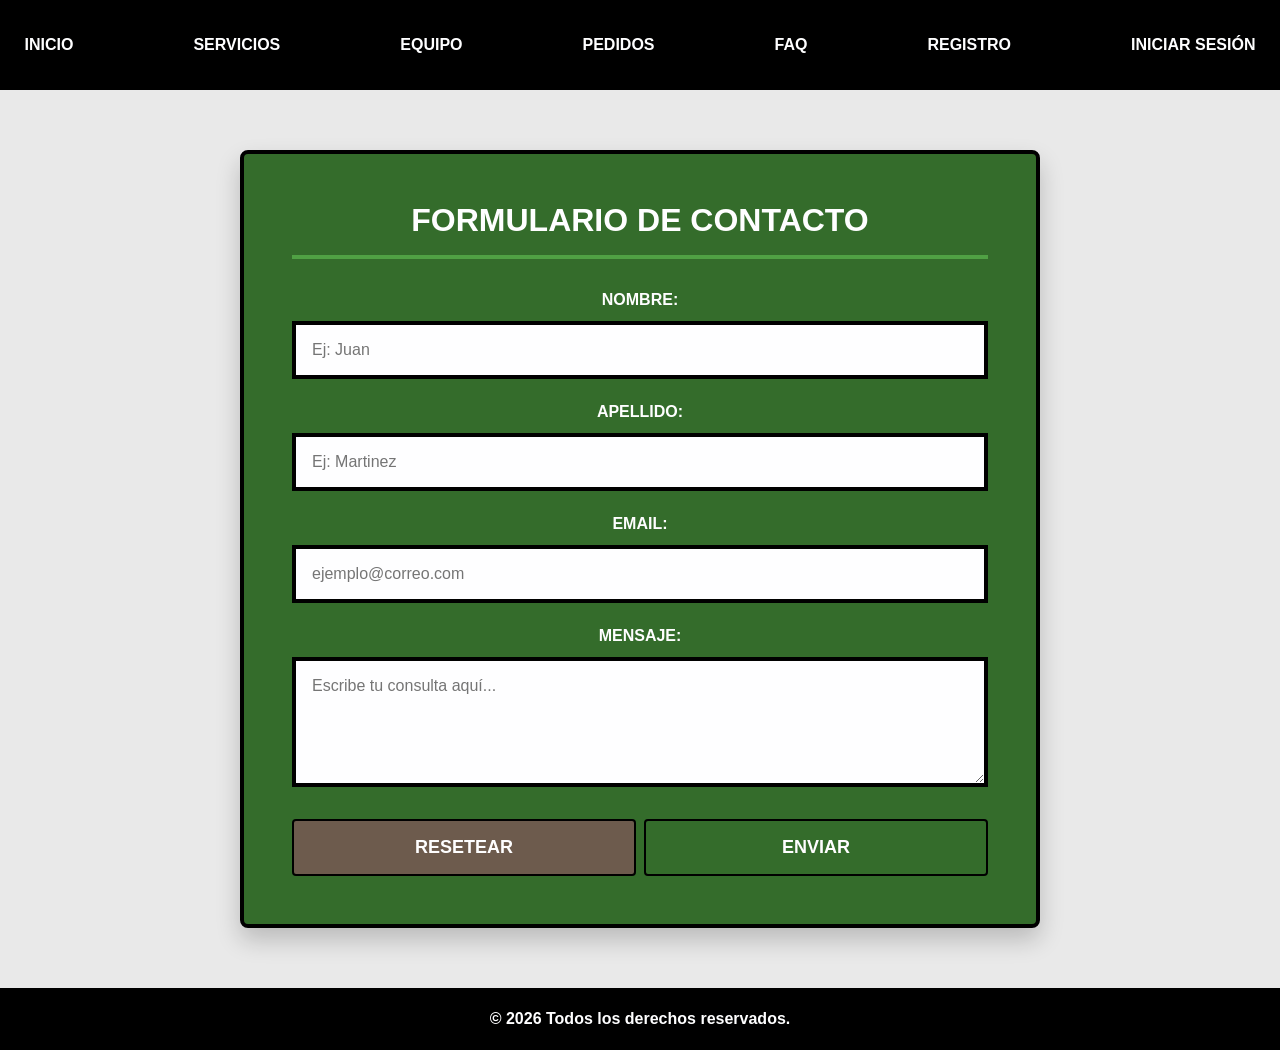
==== commit 38887030: "agrego link login nav a todas las secciones" ====
--- a/pages/contacto.html
+++ b/pages/contacto.html
@@ -16,6 +16,7 @@
                 <li><a href="./pedido.html">Pedidos</a></li>
                 <li><a href="./faq.html">Faq</a></li>
                 <li><a href="./register.html">Registro</a></li>
+                <li><a href="./login.html">Iniciar sesión</a></li>
             </ul>
         </nav>
     </header>
